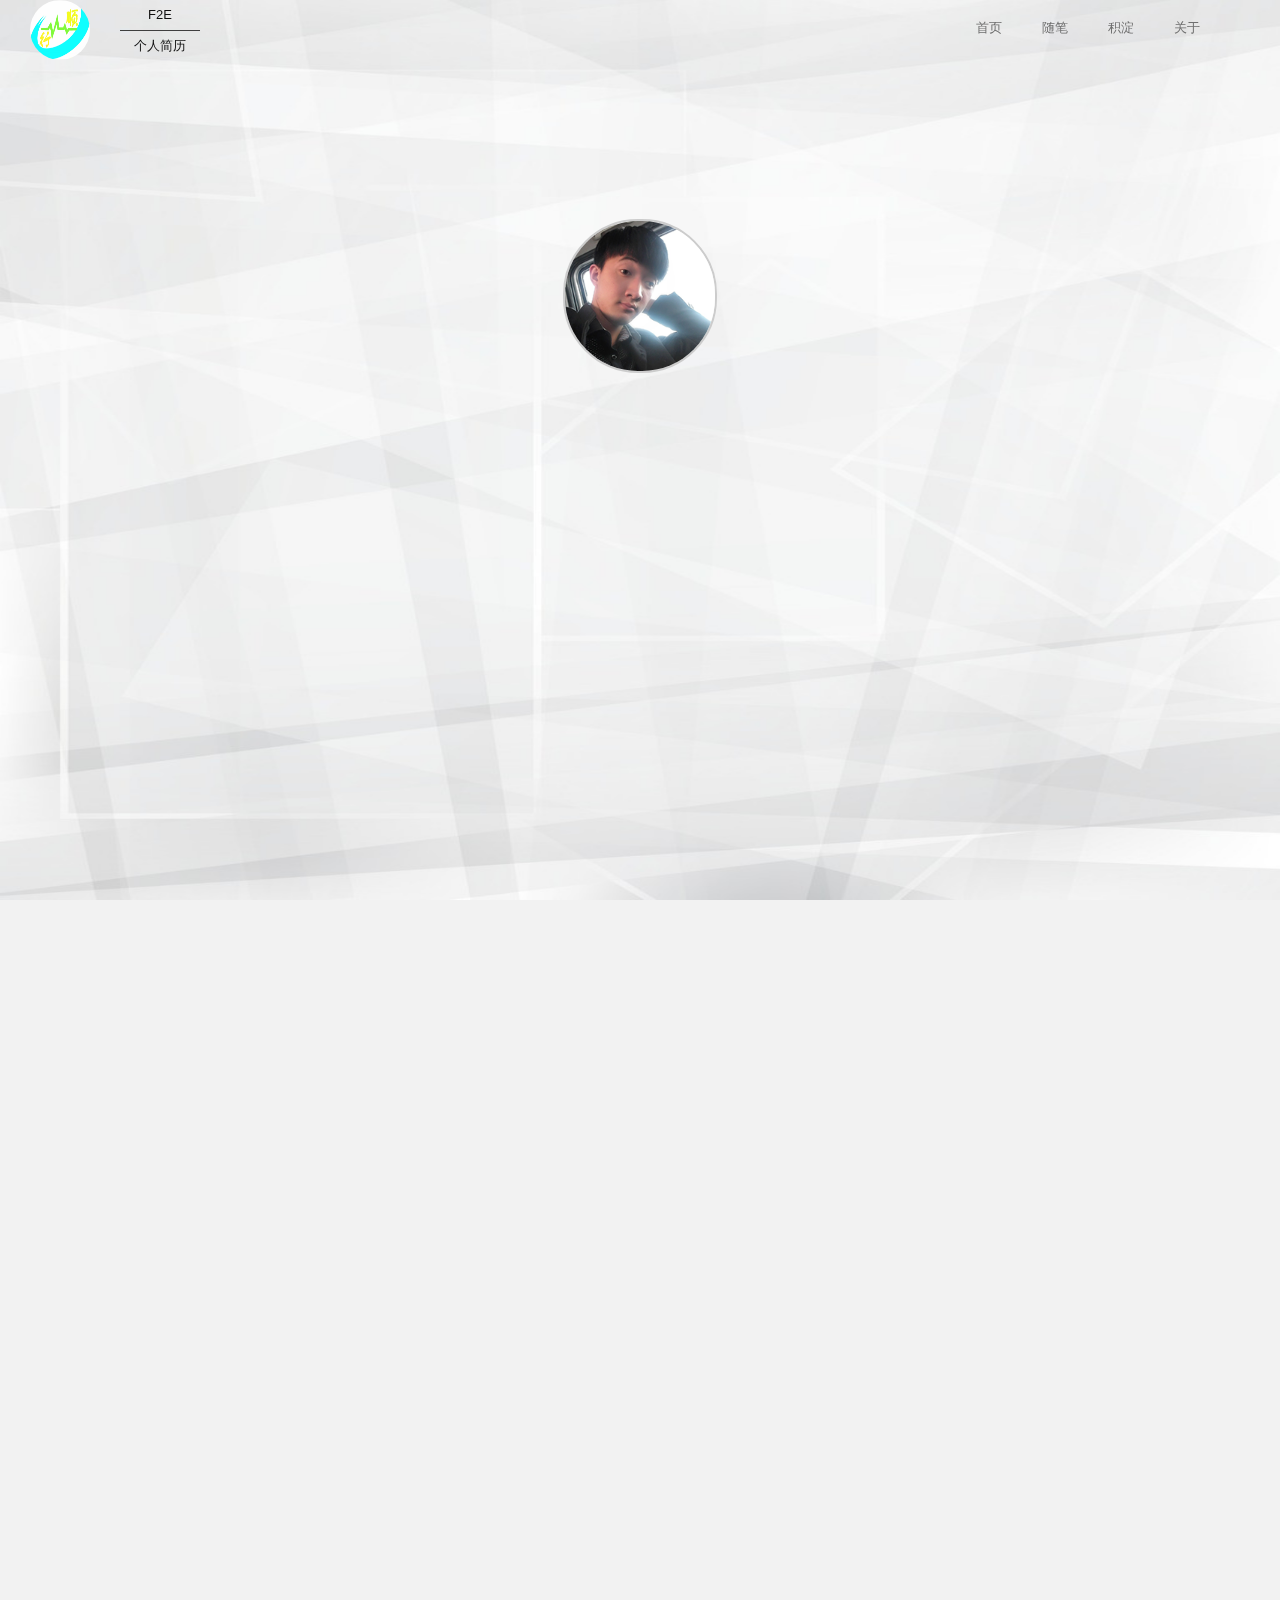
==== index.html @ 1fc69b9f "web" ====
<!doctype html>
<html>
<head>
    <meta charset="utf-8" />
    <meta http-equiv="X-UA-Compatible" content="IE=edge" />
    <meta name="keywords" content="web前端，F2E，web前端个人简历，前端开发" />
    <meta name="description" content="赵柯宇的web前端工程师个人简历">
    <link rel="stylesheet" href="css/reset.css" />
    <link rel="stylesheet" href="css/jquery.fullPage.css" />
    <link rel="stylesheet" href="css/component.css" />
    <link rel="stylesheet" href="css/index.css" />
    <title>web前端工程师简历</title>
</head>
<body>
<!-- header navigation -->
<header>
    <div id="logo">
        <div id="header_img"><img src="image/logo.png" alt="" /></div>
        <div id="header_p">
            <p id="header_p1">F2E</p>
            <p id="header_p2">个人简历</p>
        </div>
    </div>
    <nav>
        <ul>
            <li><a href="">首页</a></li>
            <li><a href="">随笔</a></li>
            <li><a href="">积淀</a></li>
            <li><a href="">关于</a></li>
        </ul>
    </nav>
</header>
<!-- header navigation end -->
<!-- aside navigation -->
<aside>
    <a href="#page1"><b>首页</b></a>
    <a href="#page2"><b>关于我</b></a>
    <a href="#page3"><b>专业技能</b></a>
    <a href="#page4"><b>我的经历</b></a>
    <a href="#page5"><b>我的作品</b></a>
    <a href="#page6"><b>联系我</b></a>
</aside>
<!-- aside navigation end -->
<!-- home page -->
<div id="dowebok">
    <!-- home -->
    <div class="section one">
        <div id="home">
            <div id="home_content">
                <div id="home_head">
                    <div id="home_head_content">
                        <img src="image/touxiang.png" id="home_photo1" alt="" />
                        <img src="image/touxiang.png" id="home_photo2" alt="" />
                    </div>
                </div>
                <div id="home_info">
                    <p id="home_info1">生活是一种绵延不绝的渴望,渴望不断上升,变得更伟大而高贵。</p>
                    <div id="home_info_box">
                        <p id="home_info2">我叫王顺行</p>
                        <p id="home_info3">21岁</p>
                        <p id="home_info4">一名前端开发者</p>
                        <p id="home_info5">shunxing_w@163.com</p>
                    </div>
                </div>
            </div>
        </div>
    </div>
    <!-- home end -->
    <!-- about -->
    <div class="section two">
        <div id="about">
            <div id="about_content">
                <div class="title">
                    <h1>关于我</h1>
                </div>
                <div id="about_list_content">
                    <div class="about_list" id="about_list1">
                        <div class="about_list_eg" id="about_en_edu">education</div>
                        <div class="about_list_cn" id="about_cn_edu">专业<p>软件测试</p></div>
                    </div>
                    <div class="about_list">
                        <div class="about_list_eg" id="about_en_age">age</div>
                        <div class="about_list_cn" id="about_cn_age">年龄<p>21岁</p></div>
                    </div>
                    <div class="about_list">
                        <div class="about_list_eg" id="about_en_loc">location</div>
                        <div class="about_list_cn" id="about_cn_loc">坐标<p>杭州</p></div>
                    </div>
                    <div class="about_list">
                        <div class="about_list_eg" id="about_en_sta">status</div>
                        <div class="about_list_cn" id="about_cn_sta">状态<p>实习</p></div>
                    </div>
                </div>
                <div id="about_info">梦想还是要有的万一实现了呢</div>
            </div>
        </div>
    </div>
    <!-- about end -->
    <!-- skill -->
    <div class="section three">
        <div id="skill">
            <div id="skill_content">
                <div class="title">
                    <h1>专业技能</h1>
                </div>
                <div id="skill_info"></div>
                <div id="skill_list">
                    <div class="skill_list_content" id="skill_list2">
                        <div class="skill_icon" id="skill_icon2"></div>
                        <div class="skill_name">HTML</div>
                        <div class="skill_flag"></div>
                        <div class="skill_int" id="skill_int2"></div>
                    </div>
                    <div class="skill_list_content" id="skill_list3">
                        <div class="skill_icon" id="skill_icon3"></div>
                        <div class="skill_name">CSS</div>
                        <div class="skill_flag"></div>
                        <div class="skill_int" id="skill_int3"></div>
                    </div>
                    <div class="skill_list_content" id="skill_list4">
                        <div class="skill_icon" id="skill_icon4"></div>
                        <div class="skill_name">JavaScript</div>
                        <div class="skill_flag"></div>
                        <div class="skill_int" id="skill_int4"></div>
                    </div>
                    <div class="skill_list_content" id="skill_list1">
                        <div class="skill_icon" id="skill_icon1"></div>
                        <div class="skill_name">AngularJs</div>
                        <div class="skill_flag"></div>
                        <div class="skill_int" id="skill_int1"></div>
                    </div>
                </div>
            </div>
        </div>
    </div>
    <!-- skill end -->
    <!-- experience -->
    <div class="section four">
        <div id="exp">
            <div id="exp_content">
                <div class="title">
                    <h1>我的经历</h1>
                </div>
                <div id="exp_info" class="exp_scale"></div>
                <div id="exp_list_slider">
                    <div id="exp_list_slider_content" class="exp_scale">
                        <div id="exp_list_content">
                            <div class="exp_list">
                                <div class="exp_list_left">
                                    <div id="exp_list_left1">
                                        <dl>
                                            <dt>壹零陆文化传播有限责任公司</dt>
                                            <dd class="exp_list_time">2014年3月~2014年9月</dd>
                                            <dd>网络部（实习）</dd>
                                            <dd>负责网站后台维护，微博、微信等新媒体创意撰写，营销和推广</dd>
                                            <dd>负责百度PPC后台调整</dd>
                                            <dd>获得<a href="#" class="md-trigger" data-modal="modal-1">最佳新人奖</a></dd>
                                            <dd>同期工作之余开始<a href="#" class="md-trigger" data-modal="modal-2">系统性的自学web前端各项技术</a></dd>
                                        </dl>
                                    </div>
                                </div>
                            </div>
                            <div class="exp_list">
                                <div class="exp_list_left">
                                    <div id="exp_list_left2">
                                        <dl>
                                            <dt>四川卓煌企业管理有限公司</dt>
                                            <dd class="exp_list_time">2014年9月~2015年7月</dd>
                                            <dd>管理部</dd>
                                            <dd>负责网站后台维护及几个企业公司的官网开发</dd>
                                            <dd>负责百度竞价操作及seo优化</dd>
                                            <dd>同期工作之余提升自己原生JS的编码能力</dd>
                                        </dl>
                                    </div>
                                </div>
                            </div>
                            <div class="exp_list">
                                <div class="exp_list_left">
                                    <div id="exp_list_left3">
                                        <dl>
                                            <dt>成都兰途网络科技有限公司</dt>
                                            <dd class="exp_list_time">2015年7月~现在</dd>
                                            <dd>前端技术部</dd>
                                            <dd>负责快速构建高质量移动app页面</dd>
                                            <dd>用less预编译css，gulp进行自动化构建</dd>
                                            <dd>使用原生JS+angularJS进行前端开发</dd>
                                            <dd>使用git svn进行版本控制，Phonegap/Cordova进行app打包</dd>
                                        </dl>
                                    </div>
                                </div>
                            </div>
                        </div>
                        <div id="exp_list_to">
                            <div id="exp_list_toleft"><img src="image/exp_list_toleft.png" /></div>
                            <div id="exp_list_toright"><img src="image/exp_list_toright.png" /></div>
                        </div>
                    </div>
                    <div id="exp_timeline" class="exp_scale">
                        <div>
                            <a href="#" title="2014年3月~2014年9月"></a>
                            <a href="#" title="2014年9月~2015年7月"></a>
                            <a href="#" title="2015年7月~现在"></a>
                        </div>
                    </div>
                </div>
            </div>
        </div>
    </div>
    <!-- experience end -->
    <!-- demo -->
    <div class="section five">
        <div id="demo">
            <div id="demo_content">
                <div class="title">
                    <h1>我的作品</h1>
                </div>
                <div id="demo_content_list">
                    <ul class="demo_box">
                        <li class="demo_scale">
                            <div class="demo_box_content">
                                <div class="demo_box_hover">
                                    <p class="demo_box_title">DEMO:DOM编程艺术</p>
                                    <span class="demo_box_hover_icon">
                                        <a href="demo/js原生demo/index.html" target="_blank" class="demo_box_link">
                                            <img src="image/demo-link.png" alt="" />
                                        </a>
                                    </span>
                                </div>
                                <img src="image/demo_box2.jpg" alt="" class="demo_box_bg"/>
                            </div>
                        </li>
                        <li class="demo_scale">
                            <div class="demo_box_content">
                                <div class="demo_box_hover">
                                    <p class="demo_box_title">乾程企业</p>
									<span class="demo_box_hover_icon">
										<a href="http://www.sctyqc.cn/index.html" target="_blank" class="demo_box_link">
                                            <img src="image/demo-link.png" alt="" />
                                        </a>
									</span>
                                </div>
                                <img src="image/demo_box2.jpg" alt="" class="demo_box_bg"/>
                            </div>
                        </li>
                        <li class="demo_scale">
                            <div class="demo_box_content">
                                <div class="demo_box_hover">
                                    <p class="demo_box_title">卓煌企业</p>
                                    <span class="demo_box_hover_icon">
                                    	<a href="http://www.sczhuohuang.com" target="_blank" class="demo_box_link">
                                            <img src="image/demo-link.png" alt="" />
                                        </a>
                                    </span>
                                </div>
                                <img src="image/demo_box2.jpg" alt="" class="demo_box_bg"/>
                            </div>
                        </li>
                        <li class="demo_scale">
                            <div class="demo_box_content">
                                <div class="demo_box_hover">
                                    <p class="demo_box_title">兰途科技</p>
                                    <span class="demo_box_hover_icon">
                                    	<a href="http://www.lantunet.com" target="_blank" class="demo_box_link">
                                            <img src="image/demo-link.png" alt="" />
                                        </a>
                                    </span>
                                </div>
                                <img src="image/demo_box2.jpg" alt="" class="demo_box_bg"/>
                            </div>
                        </li>
                    </ul>
                </div>
                <div id="demo_info" class="demo_scale">
                    <p>这是我的部分demo。</p>
                    <p><a href="#" class="md-trigger" data-modal="modal-3">更多</a></p>
                </div>
            </div>
        </div>
    </div>
    <!-- demo end -->
    <!-- contact -->
    <div class="section six">
        <div id="contact">
            <div id="contact_content">
                <div class="title">
                    <h1>联系我</h1>
                </div>
                <div id="contact_head">
                    <div id="contact_head1">灵感 代码 梦想 未来</div>
                    <div id="contact_head2">
                        <span>inspiration</span>
                        <span>code</span>
                        <span>dream</span>
                        <span>future</span>
                    </div>
                </div>
                <div id="contact_info" class="contact_scale">
                    <ul></ul>
                </div>
                <div id="contact_way">
                    <div id="contact_message1" class="contact_message contact_scale">follow me</div>
                    <div id="contact_form">
                        梦想成为前端工程师？<br/>
                        前端自学迷茫？<br/>
                        前端面试会问什么？<br/>
                        想学习该简历怎么制作？<br/><br/>
                        QQ小群：<a target="_blank" href="http://shang.qq.com/wpa/qunwpa?idkey=959d5b7e9bab932c87cdd68372cfefd772293deaeceaba3e015ba35463200fe5">Fe.d小分队</a><br/><br/>
                        互相学习交流，共同进步O(∩_∩)O~
                    </div>
                    <div id="contact_message2" class="contact_message">谢谢</div>
                </div>
            </div>
            <footer class="contact_scale">
                <div class="contact_scale footer">
                    <a href="http://blog.csdn.net/zhcscs" target="_blank">CSDN</a>|
                    <a href="http://weibo.com/zky2013" target="_blank">微博</a>|
                    <a href="https://www.zhihu.com/people/fezky" target="_blank">知乎</a>|
                    <a href="https://segmentfault.com/u/keyu2016" target="_blank">豆瓣</a>|
                    <a href="https://github.com/zhaoky" target="_blank">Github</a>
                </div>
                <div class="contact_scale footer">All Rights Reserved&nbsp;</div>
                <div class="contact_scale footer"><a href="http://www.miitbeian.gov.cn/" target="_blank">蜀ICP备15021330号</a>&nbsp;Copyright &copy; 2015 - 2016</div>
            </footer>
        </div>
    </div>
    <!-- contact end -->
</div>
<!-- home page end -->
<!-- pop layer -->
<div class="md-modal md-effect-11" id="modal-1">
    <div class="md-content">
        <h3>小黄人O(∩_∩)O~</h3>
        <div>
            <img src="image/Minions.jpg" alt="" />
            <button class="md-close">明白了</button>
        </div>
    </div>
</div>
<div class="md-modal md-effect-13" id="modal-2">
    <div class="md-content">
        <h3>学习路线</h3>
        <div class="modal-learn">
            <p>学习用到的书籍</p>
            <ul>
                <li>《html5+css3基础教程（第七版）》</li>
                <li>《css揭秘》</li>
                <li>《JavaScript DOM编程艺术（第二版）》</li>
                <li>《锋利的jQuery（第二版）》</li>
                <li>《JavaScript高级程序设计（第三版）》</li>
                <li>《JavaScript权威指南》</li>
            </ul>
            <button class="md-close">明白了</button>
        </div>
    </div>
</div>
<div class="md-modal md-effect-11" id="modal-3">
    <div class="md-content">
        <h3>web前端：网站制作</h3>
        <div class="modal-example">
            <p>在线作品</p>
            <ul>
                <li><span><a href="https://app.cufe.edu.cn/" target="_blank">中央财经大学</a></span></li>
                <li><span><a href="https://app.bjtu.edu.cn/getapp/" target="_blank">北京交通大学</a></span></li>
                <li><span><a href="https://bhna.buaa.edu.cn/bhna/" target="_blank">北京航空航天大学</a></span></li>
                <li><span><a href="https://app.nacta.edu.cn/" target="_blank">中国戏曲学院</a></span></li>
                <li><span><a href="https://download.haust.edu.cn/haust/getApp/" target="_blank">河南科技大学</a></span></li>
                <li><span><a href="http://app.bisu.edu.cn/" target="_blank">北京第二外国语大学</a></span></li>
                <li><span><a href="http://app.swpu.edu.cn/" target="_blank">西南石油大学</a></span></li>
            </ul>
            <button class="md-close">关闭</button>
        </div>
    </div>
</div>
<div class="md-overlay"></div>
<!-- pop layer -->
</body>
<script src="js/jquery-1.11.2.min.js"></script>
<script src="js/jquery.easing.min.js"></script>
<script src="js/jquery.fullPage.min.js"></script>
<script src="js/classie.js"></script>
<script src="js/cssParser.js"></script>
<script src="js/modalEffects.js"></script>
<script src="js/index.js"></script>
</html>
---- css/component.css ----
/* General styles for the modal */

/*
Styles for the html/body for special modal where we want 3d effects
Note that we need a container wrapping all content on the page for the
perspective effects (not including the modals and the overlay).
*/
.md-perspective,
.md-perspective body {
    height: 100%;
    overflow: hidden;
}

.md-perspective body  {
    background: #222;
    -webkit-perspective: 600px;
    -moz-perspective: 600px;
    perspective: 600px;
}

.container {
    background: #e74c3c;
    min-height: 100%;
}

.md-modal {
    position: fixed;
    top: 50%;
    left: 50%;
    width: 50%;
    max-width: 630px;
    min-width: 320px;
    height: auto;
    z-index: 2000;
    visibility: hidden;
    -webkit-backface-visibility: hidden;
    -moz-backface-visibility: hidden;
    backface-visibility: hidden;
    -webkit-transform: translateX(-50%) translateY(-50%);
    -moz-transform: translateX(-50%) translateY(-50%);
    -ms-transform: translateX(-50%) translateY(-50%);
    transform: translateX(-50%) translateY(-50%);
}

.md-show {
    visibility: visible;
}

.md-overlay {
    position: fixed;
    width: 100%;
    height: 100%;
    visibility: hidden;
    top: 0;
    left: 0;
    z-index: 1000;
    opacity: 0;
    background: rgba(161,175,201,0.8);
    -webkit-transition: all 0.3s;
    -moz-transition: all 0.3s;
    transition: all 0.3s;
}

.md-show ~ .md-overlay {
    opacity: 1;
    visibility: visible;
}

/* Content styles */
.md-content {
    color: #fff;
    background: #d6ecf0;
    position: relative;
    border-radius: 3px;
    margin: 0 auto;
}

.md-content h3 {
    margin: 0;
    padding: 0.4em;
    text-align: center;
    font-size: 2.4em;
    font-weight: 300;
    opacity: 0.8;
    background: rgba(0,0,0,0.1);
    border-radius: 3px 3px 0 0;
}

.md-content > div {
    padding: 15px 40px 30px;
    margin: 0;
    font-weight: 300;
    font-size: 1.15em;
}

.md-content > div p {
    margin: 0;
    padding: 10px 0;
}

.md-content > div ul {
    margin: 0;
    padding: 0 0 30px 20px;
}

.md-content > div ul li {
    padding: 5px 0;
}

.md-content button {
    display: block;
    margin: 0 auto;
    font-size: 0.8em;
}

/* Individual modal styles with animations/transitions */

/* Effect 1: Fade in and scale up */
.md-effect-1 .md-content {
    -webkit-transform: scale(0.7);
    -moz-transform: scale(0.7);
    -ms-transform: scale(0.7);
    transform: scale(0.7);
    opacity: 0;
    -webkit-transition: all 0.3s;
    -moz-transition: all 0.3s;
    transition: all 0.3s;
}

.md-show.md-effect-1 .md-content {
    -webkit-transform: scale(1);
    -moz-transform: scale(1);
    -ms-transform: scale(1);
    transform: scale(1);
    opacity: 1;
}

/* Effect 2: Slide from the right */
.md-effect-2 .md-content {
    -webkit-transform: translateX(20%);
    -moz-transform: translateX(20%);
    -ms-transform: translateX(20%);
    transform: translateX(20%);
    opacity: 0;
    -webkit-transition: all 0.3s cubic-bezier(0.25, 0.5, 0.5, 0.9);
    -moz-transition: all 0.3s cubic-bezier(0.25, 0.5, 0.5, 0.9);
    transition: all 0.3s cubic-bezier(0.25, 0.5, 0.5, 0.9);
}

.md-show.md-effect-2 .md-content {
    -webkit-transform: translateX(0);
    -moz-transform: translateX(0);
    -ms-transform: translateX(0);
    transform: translateX(0);
    opacity: 1;
}

/* Effect 3: Slide from the bottom */
.md-effect-3 .md-content {
    -webkit-transform: translateY(20%);
    -moz-transform: translateY(20%);
    -ms-transform: translateY(20%);
    transform: translateY(20%);
    opacity: 0;
    -webkit-transition: all 0.3s;
    -moz-transition: all 0.3s;
    transition: all 0.3s;
}

.md-show.md-effect-3 .md-content {
    -webkit-transform: translateY(0);
    -moz-transform: translateY(0);
    -ms-transform: translateY(0);
    transform: translateY(0);
    opacity: 1;
}

/* Effect 4: Newspaper */
.md-effect-4 .md-content {
    -webkit-transform: scale(0) rotate(720deg);
    -moz-transform: scale(0) rotate(720deg);
    -ms-transform: scale(0) rotate(720deg);
    transform: scale(0) rotate(720deg);
    opacity: 0;
}

.md-show.md-effect-4 ~ .md-overlay,
.md-effect-4 .md-content {
    -webkit-transition: all 0.5s;
    -moz-transition: all 0.5s;
    transition: all 0.5s;
}

.md-show.md-effect-4 .md-content {
    -webkit-transform: scale(1) rotate(0deg);
    -moz-transform: scale(1) rotate(0deg);
    -ms-transform: scale(1) rotate(0deg);
    transform: scale(1) rotate(0deg);
    opacity: 1;
}

/* Effect 5: fall */
.md-effect-5.md-modal {
    -webkit-perspective: 1300px;
    -moz-perspective: 1300px;
    perspective: 1300px;
}

.md-effect-5 .md-content {
    -webkit-transform-style: preserve-3d;
    -moz-transform-style: preserve-3d;
    transform-style: preserve-3d;
    -webkit-transform: translateZ(600px) rotateX(20deg);
    -moz-transform: translateZ(600px) rotateX(20deg);
    -ms-transform: translateZ(600px) rotateX(20deg);
    transform: translateZ(600px) rotateX(20deg);
    opacity: 0;
}

.md-show.md-effect-5 .md-content {
    -webkit-transition: all 0.3s ease-in;
    -moz-transition: all 0.3s ease-in;
    transition: all 0.3s ease-in;
    -webkit-transform: translateZ(0px) rotateX(0deg);
    -moz-transform: translateZ(0px) rotateX(0deg);
    -ms-transform: translateZ(0px) rotateX(0deg);
    transform: translateZ(0px) rotateX(0deg);
    opacity: 1;
}

/* Effect 6: side fall */
.md-effect-6.md-modal {
    -webkit-perspective: 1300px;
    -moz-perspective: 1300px;
    perspective: 1300px;
}

.md-effect-6 .md-content {
    -webkit-transform-style: preserve-3d;
    -moz-transform-style: preserve-3d;
    transform-style: preserve-3d;
    -webkit-transform: translate(30%) translateZ(600px) rotate(10deg);
    -moz-transform: translate(30%) translateZ(600px) rotate(10deg);
    -ms-transform: translate(30%) translateZ(600px) rotate(10deg);
    transform: translate(30%) translateZ(600px) rotate(10deg);
    opacity: 0;
}

.md-show.md-effect-6 .md-content {
    -webkit-transition: all 0.3s ease-in;
    -moz-transition: all 0.3s ease-in;
    transition: all 0.3s ease-in;
    -webkit-transform: translate(0%) translateZ(0) rotate(0deg);
    -moz-transform: translate(0%) translateZ(0) rotate(0deg);
    -ms-transform: translate(0%) translateZ(0) rotate(0deg);
    transform: translate(0%) translateZ(0) rotate(0deg);
    opacity: 1;
}

/* Effect 7:  slide and stick to top */
.md-effect-7{
    top: 0;
    -webkit-transform: translateX(-50%);
    -moz-transform: translateX(-50%);
    -ms-transform: translateX(-50%);
    transform: translateX(-50%);
}

.md-effect-7 .md-content {
    -webkit-transform: translateY(-200%);
    -moz-transform: translateY(-200%);
    -ms-transform: translateY(-200%);
    transform: translateY(-200%);
    -webkit-transition: all .3s;
    -moz-transition: all .3s;
    transition: all .3s;
    opacity: 0;
}

.md-show.md-effect-7 .md-content {
    -webkit-transform: translateY(0%);
    -moz-transform: translateY(0%);
    -ms-transform: translateY(0%);
    transform: translateY(0%);
    border-radius: 0 0 3px 3px;
    opacity: 1;
}

/* Effect 8: 3D flip horizontal */
.md-effect-8.md-modal {
    -webkit-perspective: 1300px;
    -moz-perspective: 1300px;
    perspective: 1300px;
}

.md-effect-8 .md-content {
    -webkit-transform-style: preserve-3d;
    -moz-transform-style: preserve-3d;
    transform-style: preserve-3d;
    -webkit-transform: rotateY(-70deg);
    -moz-transform: rotateY(-70deg);
    -ms-transform: rotateY(-70deg);
    transform: rotateY(-70deg);
    -webkit-transition: all 0.3s;
    -moz-transition: all 0.3s;
    transition: all 0.3s;
    opacity: 0;
}

.md-show.md-effect-8 .md-content {
    -webkit-transform: rotateY(0deg);
    -moz-transform: rotateY(0deg);
    -ms-transform: rotateY(0deg);
    transform: rotateY(0deg);
    opacity: 1;
}

/* Effect 9: 3D flip vertical */
.md-effect-9.md-modal {
    -webkit-perspective: 1300px;
    -moz-perspective: 1300px;
    perspective: 1300px;
}

.md-effect-9 .md-content {
    -webkit-transform-style: preserve-3d;
    -moz-transform-style: preserve-3d;
    transform-style: preserve-3d;
    -webkit-transform: rotateX(-70deg);
    -moz-transform: rotateX(-70deg);
    -ms-transform: rotateX(-70deg);
    transform: rotateX(-70deg);
    -webkit-transition: all 0.3s;
    -moz-transition: all 0.3s;
    transition: all 0.3s;
    opacity: 0;
}

.md-show.md-effect-9 .md-content {
    -webkit-transform: rotateX(0deg);
    -moz-transform: rotateX(0deg);
    -ms-transform: rotateX(0deg);
    transform: rotateX(0deg);
    opacity: 1;
}

/* Effect 10: 3D sign */
.md-effect-10.md-modal {
    -webkit-perspective: 1300px;
    -moz-perspective: 1300px;
    perspective: 1300px;
}

.md-effect-10 .md-content {
    -webkit-transform-style: preserve-3d;
    -moz-transform-style: preserve-3d;
    transform-style: preserve-3d;
    -webkit-transform: rotateX(-60deg);
    -moz-transform: rotateX(-60deg);
    -ms-transform: rotateX(-60deg);
    transform: rotateX(-60deg);
    -webkit-transform-origin: 50% 0;
    -moz-transform-origin: 50% 0;
    transform-origin: 50% 0;
    opacity: 0;
    -webkit-transition: all 0.3s;
    -moz-transition: all 0.3s;
    transition: all 0.3s;
}

.md-show.md-effect-10 .md-content {
    -webkit-transform: rotateX(0deg);
    -moz-transform: rotateX(0deg);
    -ms-transform: rotateX(0deg);
    transform: rotateX(0deg);
    opacity: 1;
}

/* Effect 11: Super scaled */
.md-effect-11 .md-content {
    -webkit-transform: scale(2);
    -moz-transform: scale(2);
    -ms-transform: scale(2);
    transform: scale(2);
    opacity: 0;
    -webkit-transition: all 0.3s;
    -moz-transition: all 0.3s;
    transition: all 0.3s;
}

.md-show.md-effect-11 .md-content {
    -webkit-transform: scale(1);
    -moz-transform: scale(1);
    -ms-transform: scale(1);
    transform: scale(1);
    opacity: 1;
}

/* Effect 12:  Just me */
.md-effect-12 .md-content {
    -webkit-transform: scale(0.8);
    -moz-transform: scale(0.8);
    -ms-transform: scale(0.8);
    transform: scale(0.8);
    opacity: 0;
    -webkit-transition: all 0.3s;
    -moz-transition: all 0.3s;
    transition: all 0.3s;
}

.md-show.md-effect-12 ~ .md-overlay {
    background: #e74c3c;
}

.md-effect-12 .md-content h3,
.md-effect-12 .md-content {
    background: transparent;
}

.md-show.md-effect-12 .md-content {
    -webkit-transform: scale(1);
    -moz-transform: scale(1);
    -ms-transform: scale(1);
    transform: scale(1);
    opacity: 1;
}

/* Effect 13: 3D slit */
.md-effect-13.md-modal {
    -webkit-perspective: 1300px;
    -moz-perspective: 1300px;
    perspective: 1300px;
}

.md-effect-13 .md-content {
    -webkit-transform-style: preserve-3d;
    -moz-transform-style: preserve-3d;
    transform-style: preserve-3d;
    -webkit-transform: translateZ(-3000px) rotateY(90deg);
    -moz-transform: translateZ(-3000px) rotateY(90deg);
    -ms-transform: translateZ(-3000px) rotateY(90deg);
    transform: translateZ(-3000px) rotateY(90deg);
    opacity: 0;
}

.md-show.md-effect-13 .md-content {
    -webkit-animation: slit .7s forwards ease-out;
    -moz-animation: slit .7s forwards ease-out;
    animation: slit .7s forwards ease-out;
}

@-webkit-keyframes slit {
    50% { -webkit-transform: translateZ(-250px) rotateY(89deg); opacity: .5; -webkit-animation-timing-function: ease-out;}
    100% { -webkit-transform: translateZ(0) rotateY(0deg); opacity: 1; }
}

@-moz-keyframes slit {
    50% { -moz-transform: translateZ(-250px) rotateY(89deg); opacity: .5; -moz-animation-timing-function: ease-out;}
    100% { -moz-transform: translateZ(0) rotateY(0deg); opacity: 1; }
}

@keyframes slit {
    50% { transform: translateZ(-250px) rotateY(89deg); opacity: 1; animation-timing-function: ease-in;}
    100% { transform: translateZ(0) rotateY(0deg); opacity: 1; }
}

/* Effect 14:  3D Rotate from bottom */
.md-effect-14.md-modal {
    -webkit-perspective: 1300px;
    -moz-perspective: 1300px;
    perspective: 1300px;
}

.md-effect-14 .md-content {
    -webkit-transform-style: preserve-3d;
    -moz-transform-style: preserve-3d;
    transform-style: preserve-3d;
    -webkit-transform: translateY(100%) rotateX(90deg);
    -moz-transform: translateY(100%) rotateX(90deg);
    -ms-transform: translateY(100%) rotateX(90deg);
    transform: translateY(100%) rotateX(90deg);
    -webkit-transform-origin: 0 100%;
    -moz-transform-origin: 0 100%;
    transform-origin: 0 100%;
    opacity: 0;
    -webkit-transition: all 0.3s ease-out;
    -moz-transition: all 0.3s ease-out;
    transition: all 0.3s ease-out;
}

.md-show.md-effect-14 .md-content {
    -webkit-transform: translateY(0%) rotateX(0deg);
    -moz-transform: translateY(0%) rotateX(0deg);
    -ms-transform: translateY(0%) rotateX(0deg);
    transform: translateY(0%) rotateX(0deg);
    opacity: 1;
}

/* Effect 15:  3D Rotate in from left */
.md-effect-15.md-modal {
    -webkit-perspective: 1300px;
    -moz-perspective: 1300px;
    perspective: 1300px;
}

.md-effect-15 .md-content {
    -webkit-transform-style: preserve-3d;
    -moz-transform-style: preserve-3d;
    transform-style: preserve-3d;
    -webkit-transform: translateZ(100px) translateX(-30%) rotateY(90deg);
    -moz-transform: translateZ(100px) translateX(-30%) rotateY(90deg);
    -ms-transform: translateZ(100px) translateX(-30%) rotateY(90deg);
    transform: translateZ(100px) translateX(-30%) rotateY(90deg);
    -webkit-transform-origin: 0 100%;
    -moz-transform-origin: 0 100%;
    transform-origin: 0 100%;
    opacity: 0;
    -webkit-transition: all 0.3s;
    -moz-transition: all 0.3s;
    transition: all 0.3s;
}

.md-show.md-effect-15 .md-content {
    -webkit-transform: translateZ(0px) translateX(0%) rotateY(0deg);
    -moz-transform: translateZ(0px) translateX(0%) rotateY(0deg);
    -ms-transform: translateZ(0px) translateX(0%) rotateY(0deg);
    transform: translateZ(0px) translateX(0%) rotateY(0deg);
    opacity: 1;
}

/* Effect 16:  Blur */
.md-show.md-effect-16 ~ .md-overlay {
    background: rgba(161,175,201,0.5);
}

.md-show.md-effect-16 ~ .container {
    -webkit-filter: blur(3px);
    -moz-filter: blur(3px);
    filter: blur(3px);
}

.md-effect-16 .md-content {
    -webkit-transform: translateY(-5%);
    -moz-transform: translateY(-5%);
    -ms-transform: translateY(-5%);
    transform: translateY(-5%);
    opacity: 0;
}

.md-show.md-effect-16 ~ .container,
.md-effect-16 .md-content {
    -webkit-transition: all 0.3s;
    -moz-transition: all 0.3s;
    transition: all 0.3s;
}

.md-show.md-effect-16 .md-content {
    -webkit-transform: translateY(0);
    -moz-transform: translateY(0);
    -ms-transform: translateY(0);
    transform: translateY(0);
    opacity: 1;
}

/* Effect 17:  Slide in from bottom with perspective on container */
.md-show.md-effect-17 ~ .container {
    height: 100%;
    overflow: hidden;
    -webkit-transition: -webkit-transform 0.3s;
    -moz-transition: -moz-transform 0.3s;
    transition: transform 0.3s;
}

.md-show.md-effect-17 ~ .container,
.md-show.md-effect-17 ~ .md-overlay  {
    -webkit-transform: rotateX(-2deg);
    -moz-transform: rotateX(-2deg);
    -ms-transform: rotateX(-2deg);
    transform: rotateX(-2deg);
    -webkit-transform-origin: 50% 0%;
    -moz-transform-origin: 50% 0%;
    transform-origin: 50% 0%;
    -webkit-transform-style: preserve-3d;
    -moz-transform-style: preserve-3d;
    transform-style: preserve-3d;
}

.md-effect-17 .md-content {
    opacity: 0;
    -webkit-transform: translateY(200%);
    -moz-transform: translateY(200%);
    -ms-transform: translateY(200%);
    transform: translateY(200%);
}

.md-show.md-effect-17 .md-content {
    -webkit-transform: translateY(0);
    -moz-transform: translateY(0);
    -ms-transform: translateY(0);
    transform: translateY(0);
    opacity: 1;
    -webkit-transition: all 0.3s 0.2s;
    -moz-transition: all 0.3s 0.2s;
    transition: all 0.3s 0.2s;
}

/* Effect 18:  Slide from right with perspective on container */
.md-show.md-effect-18 ~ .container {
    height: 100%;
    overflow: hidden;
}

.md-show.md-effect-18 ~ .md-overlay {
    background: rgba(143,27,15,0.8);
    -webkit-transition: all 0.5s;
    -moz-transition: all 0.5s;
    transition: all 0.5s;
}

.md-show.md-effect-18 ~ .container,
.md-show.md-effect-18 ~ .md-overlay {
    -webkit-transform-style: preserve-3d;
    -webkit-transform-origin: 0% 50%;
    -webkit-animation: rotateRightSideFirst 0.5s forwards ease-in;
    -moz-transform-style: preserve-3d;
    -moz-transform-origin: 0% 50%;
    -moz-animation: rotateRightSideFirst 0.5s forwards ease-in;
    transform-style: preserve-3d;
    transform-origin: 0% 50%;
    animation: rotateRightSideFirst 0.5s forwards ease-in;
}

@-webkit-keyframes rotateRightSideFirst {
    50% { -webkit-transform: translateZ(-50px) rotateY(5deg); -webkit-animation-timing-function: ease-out; }
    100% { -webkit-transform: translateZ(-200px); }
}

@-moz-keyframes rotateRightSideFirst {
    50% { -moz-transform: translateZ(-50px) rotateY(5deg); -moz-animation-timing-function: ease-out; }
    100% { -moz-transform: translateZ(-200px); }
}

@keyframes rotateRightSideFirst {
    50% { transform: translateZ(-50px) rotateY(5deg); animation-timing-function: ease-out; }
    100% { transform: translateZ(-200px); }
}

.md-effect-18 .md-content {
    -webkit-transform: translateX(200%);
    -moz-transform: translateX(200%);
    -ms-transform: translateX(200%);
    transform: translateX(200%);
    opacity: 0;
}

.md-show.md-effect-18 .md-content {
    -webkit-transform: translateX(0);
    -moz-transform: translateX(0);
    -ms-transform: translateX(0);
    transform: translateX(0);
    opacity: 1;
    -webkit-transition: all 0.5s 0.1s;
    -moz-transition: all 0.5s 0.1s;
    transition: all 0.5s 0.1s;
}

/* Effect 19:  Slip in from the top with perspective on container */
.md-show.md-effect-19 ~ .container {
    height: 100%;
    overflow: hidden;
}

.md-show.md-effect-19 ~ .md-overlay {
    -webkit-transition: all 0.5s;
    -moz-transition: all 0.5s;
    transition: all 0.5s;
}

.md-show.md-effect-19 ~ .container,
.md-show.md-effect-19 ~ .md-overlay {
    -webkit-transform-style: preserve-3d;
    -webkit-transform-origin: 50% 100%;
    -webkit-animation: OpenTop 0.5s forwards ease-in;
    -moz-transform-style: preserve-3d;
    -moz-transform-origin: 50% 100%;
    -moz-animation: OpenTop 0.5s forwards ease-in;
    transform-style: preserve-3d;
    transform-origin: 50% 100%;
    animation: OpenTop 0.5s forwards ease-in;
}

@-webkit-keyframes OpenTop {
    50% {
        -webkit-transform: rotateX(10deg);
        -webkit-animation-timing-function: ease-out;
    }
}

@-moz-keyframes OpenTop {
    50% {
        -moz-transform: rotateX(10deg);
        -moz-animation-timing-function: ease-out;
    }
}

@keyframes OpenTop {
    50% {
        transform: rotateX(10deg);
        animation-timing-function: ease-out;
    }
}

.md-effect-19 .md-content {
    -webkit-transform: translateY(-200%);
    -moz-transform: translateY(-200%);
    -ms-transform: translateY(-200%);
    transform: translateY(-200%);
    opacity: 0;
}

.md-show.md-effect-19 .md-content {
    -webkit-transform: translateY(0);
    -moz-transform: translateY(0);
    -ms-transform: translateY(0);
    transform: translateY(0);
    opacity: 1;
    -webkit-transition: all 0.5s 0.1s;
    -moz-transition: all 0.5s 0.1s;
    transition: all 0.5s 0.1s;
}

@media screen and (max-width: 32em) {
    body { font-size: 75%; }
}
---- css/index.css ----
@charset "utf-8";

/* global */
body {
    height: 100%;
    position: relative;
    font: 18px/1.5 'Helvetica Neue',Helvetica,Arial,sans-serif;
    background: #f2f2f2;
}
a {
    text-decoration: none;
    color: #000;
}
h1 {
    width: 150px;
    margin: 0 auto;
    font-size: 32px;
    font-weight: bold;
}
h2 {
    font-family: "allerbold";
    font-weight: bold;
    color: #f00;
    text-transform: uppercase;
    font-size: 14px;
}
h3{
    margin: 20px auto;
    text-align: center;
}
.title {
    text-align: center;
    margin-top: 100px;
    width: 100%;
    height: 60px;
}
.title_en {
    width: 0;
    margin: 3px auto;
    padding: 5px 0;
    border-top: 2px solid #f00;
}
.title_en h2 {
    display: none;
}
@media screen and (max-width:1366px){
    body {
        font-size: 13px;
    }
    h1 {
        font-size: 24px;
    }
    h2 {
        font-size: 12px;
    }
    .title {
        margin-top: 60px;
    }
}
/* header */
header {
    position: fixed;
    width: 100%;
    top: 0;
    left: 0;
    z-index: 100;
    opacity: 0;
}
#header {
    position: fixed;
    width: 100%;
    top: 0;
    left: 0;
    height: 76px;
    z-index: 1;
    background: #999;
    box-shadow: 0 0 10px #ccc;
    -webkit-transition: all 5s ease;
    transition: all 5s ease;
}
#logo {
    float: left;
    margin: 5px 30px;
}
header img {
    width: 60px;
    height: 60px;
    border-radius: 30px;
    -webkit-transition: box-shadow 0.5s;
    transition: box-shadow 0.5s;
}
header img:hover {
    box-shadow: 0 0 15px #1FAEFF;
}
#header_img,
#header_p {
    float: left;
}
#header_p {
    margin-left: 15px;
    text-align: center;
    color: #000;
}
#header_p1 {
    margin: 0px 15px 5px;
    padding: 5px 15px;
    width: 50px;
    border-bottom: 1px solid #333;
}
#header_p2 {
    padding: 0 15px;
}
nav {
    margin-top: 30px;
    margin-right: 60px;
}
nav {
    float: right;
}
nav li {
    float: left;
    margin: 0 20px;
}
nav li a {
    padding: 25px 0;
    position: relative;
    color: #666;
}
nav li a:after {
    content: "";
    position: absolute;
    left: 50%;
    right: 50%;
    bottom: 0;
    height: 2px;
    background: #1FAEFF;
    opacity: 0;
    -webkit-transition: .2s ease-in;
    transition: .2s ease-in;
}
nav li a:hover {
    color: #000;
}
nav li a:hover:after {
    left: 0;
    right: 0;
    opacity: 1;
}
@media screen and (max-width:1366px){
    #header {
        height: 60px;
    }
    #logo {
        margin: 0 30px;
    }
    nav {
        margin-top: 18px;
    }
}
/* aside */
aside {
    position: fixed;
    right: 0;
    z-index: 1000;
    width: 50px;
    height: auto;
    display: none;
}
aside a {
    position: relative;
    display: block;
    margin: 10px 0;
    width: 20px;
    height: 20px;
    background: url(../image/aside_1.png) no-repeat center center;
    border-radius: 50%;
}
aside a.selected {
    background: url(../image/aside_2.png) no-repeat center center;
}
aside b {
    position: absolute;
    font-size: 9px;
    font-weight: normal;
    top: 0;
    line-height: 20px;
    display: none;
    right: 100%;
    width: 100px;
    padding-right: 5px;
    text-align: right;
}
/* common style of page */
#home,
#about,
#skill,
#exp,
#demo,
#contact {
    width: 100%;
    height: 100%;
    position: relative;
    overflow: hidden;
    background: url(../image/bg.jpg) no-repeat center top;
    background-size: 100% 100%;
}
#home_content,
#about_content,
#skill_content,
#exp_content,
#demo_content,
#contact_content {
    margin: 0 auto;
    width: 1000px;
    height: auto;
}
/* home */
#home{
    display: none;
}
@-webkit-keyframes zoom {
    0%{
        background-size: 130% 130%;
    }
    100%{
        background-size: 100% 100%;
    }
}
@keyframes zoom {
    0%{
        background-size: 130% 130%;
    }
    100%{
        background-size: 100% 100%;
    }
}
.home_zoom {
    -webkit-animation: zoom 2s ease-in-out;
    animation: zoom 2s ease-in-out;
}
#home_head {
    margin: 300px auto 30px;
    width: 200px;
    -webkit-transition: margin-top 2s ease-in-out;
    transition: margin-top 2s ease-in-out;
}
#home_head_content {
    margin: 0 auto;
    position: relative;
    width: 153.2px;
    height: 153.2px;
    cursor: pointer;
}
#home_head img {
    width: 150px;
    height: 150px;
    border: 2px #CCCCCC solid;
    border-radius: 75px;
    position: absolute;
    -webkit-transition: box-shadow 2s;
    transition: box-shadow 2s;
}
#home_head img:hover {
    box-shadow: 0px 0px 10px #FF0000;
}
img#home_photo2 {
    opacity: 0;
    z-index: 99;
}
#home_info_box {
    border-top: 2px solid #ccc;
    width: 0;
    margin: 15px auto;
}
#home_info1,
#home_info2,
#home_info3,
#home_info4,
#home_info5 {
    margin: 15px auto;
    display: none;
    width: 800px;
    text-align: center;
}
#home_info1 {
    font-size: 20px;
    font-weight: bold;
}
@media screen and (max-width:1366px){
    #home_info1 {
        font-size: 16px;
    }
}
/* about */
#about_content {
    height: 510px;
}
#about_list_content {
    margin: 50px auto;
    width: 800px;
    height: 150px;
    padding: 20px 0;
    border-radius: 30px;
    background: #a0a0b4;
}
.about_list {
    float: left;
    margin-left: 120px;
    cursor: pointer;
}
#about_list1 {
    margin-left: 60px;
}
.about_list:hover .about_list_eg {
    background: rgba(255,255,255,1);
    color: #702fa8;
    box-shadow: 0 0 0 8px rgba(255,255,255,0.3);
}
.about_list:hover .about_list_eg:before{
    -webkit-animation: l_to_r 1s forwards;
    -moz-animation: l_to_r 1s forwards;
    -o-animation: l_to_r 1s forwards;
    animation: l_to_r 1s forwards;
}
.about_list_eg {
    width: 80px;
    height: 80px;
    box-shadow: 0 0 0 4px rgba(255,255,255,1);
    border-radius: 50%;
    overflow: hidden;
    color: #fff;
    -webkit-transition: background 1s, color 1s, box-shadow 1s;
    transition: background 1s, color 1s, box-shadow 1s;
}
.about_list_eg:before {
    display: block;
    line-height: 130px;
    text-align: center;
}
#about_en_edu:before {
    content: url(../image/education.png);
}
#about_en_age:before {
    content: url(../image/age.png);
}
#about_en_loc:before {
    content: url(../image/location.png);
}
#about_en_sta:before {
    content: url(../image/status.png);
}
.about_list_cn {
    padding-top: 20px;
    line-height: 20px;
    position: relative;
    color: #fff;
}
.about_list_cn p {
    padding-top: 10px;
    text-align: right;
    font-size: 14px;
}
.about_list_cn p:before {
    display: block;
    content: "";
    position: absolute;
    background: #ccc;
    height: 2px;
    width: 90px;
    bottom: 25px;
    -webkit-transform: rotate(-30deg);
    transform: rotate(-30deg);
}
#about_info {
    clear: both;
    margin: 50% auto;
    height: 160px;
    width: 0;
    position: relative;
    overflow: hidden;
}
#about_info:before,
#about_info:after {
    position: absolute;
    width: 50px;
    height: 50px;
    content: "";
}
#about_info:before {
    top: 0;
    left: 0;
    border-top: 2px solid #5686D6;
    border-left: 2px solid #5686D6;
}
#about_info:after {
    bottom: 0;
    right: 0;
    border-right: 2px solid #5686D6;
    border-bottom: 2px solid #5686D6;
}
#about_info p {
    text-align: center;
    line-height: 40px;
    position: relative;
    bottom: -300px;
}
@-webkit-keyframes l_to_r {
    49% {
        -webkit-transform: translate(100%);
        transform: translate(100%);
    }
    50% {
        -webkit-transform: translate(-100%);
        transform: translate(-100%);
        opacity: 0;
    }
}
@-moz-keyframes l_to_r {
    49% {
        transform: translate(100%);
    }
    50% {
        transform: translate(-100%);
        opacity: 0;
    }
}
@-o-keyframes l_to_r {
    49% {
        transform: translate(100%);
    }
    50% {
        transform: translate(-100%);
        opacity: 0;
    }
}
@keyframes l_to_r {
    49% {
        transform: translate(100%);
    }
    50% {
        transform: translate(-100%);
        opacity: 0;
    }
}
@media screen and (max-width:1366px){
    #about_list_content{
        margin: 40px auto;
        width: 700px;
    }
    #about_list1 {
        margin-left: 76px;
    }
    .about_list {
        margin-left: 76px;
    }
    #about_list_content {
        padding: 15px 0;
    }
}
/* skill */
#skill_info {
    margin: 50px auto 0;
    width: 100%;
    line-height: 30px;
}
#skill_info p {
    text-align: center;
}
#skill_list {
    margin: 20px auto;
    width: 100%;
    font-size: 16px;
    height: 400px;
}
#skill_list ul {
    list-style: disc;
    list-style-position: inside;
}
.skill_list_content {
    float: left;
    margin: 0 8%;
    position: relative;
    height: 400px;
    visibility: hidden;
}
/*.skill_list_content b {*/
/*position: absolute;*/
/*top: 3%;*/
/*left: -11%;*/
/*width: 130%;*/
/*height: 40%;*/
/*background: #000;*/
/*opacity: 0;*/
/*-webkit-transition: opacity .2s ease-in-out;*/
/*transition: opacity .2s ease-in-out;*/
/*cursor: pointer;*/
/*}*/
/*.skill_list_content b:hover {*/
/*opacity: 0.4;*/
/*}*/
.skill_icon {
    cursor: pointer;
    background-size: 100%;
    width: 90px;
    height: 100px;
    text-align: center;
    margin: 30px auto;
    webkit-transform: scale(1.0);
    transform: scale(1.0);
    transition : transform .25s;
}
.skill_icon:hover{
    webkit-transform: scale(1.2);
    transform: scale(1.2);
    transition : transform .25s;
}
#skill_icon1{
    background: url(../image/ng.png) no-repeat ;
}
#skill_icon2{
    background: url(../image/html.png) no-repeat ;
}
#skill_icon3{
    background: url(../image/css.png) no-repeat ;
}
#skill_icon4{
    background: url(../image/js.png) no-repeat ;
}
.skill_name {
    text-align: center;
    width: 100%;
    position: relative;
}
.skill_flag {
    margin: 20px auto;
    width: 20px;
    height: 20px;
    background: url(../image/skill_flag.png);
    -webkit-transition-duration: 1s;
    transition-duration: 1s;
}
.skill_flag_scale {
    -webkit-transform: rotate(180deg);
    transform: rotate(180deg);
}
.skill_int {
    position: absolute;
    top: 250px;
    width: 320px;
    left: -136px;
    font-size: 14px;
    line-height: 20px;
    display: none;
    border: 1px solid #ccc;
    border-radius: 10px;
    padding: 15px;
    background: #c8c8dc;
}
.skill_int li {
    font-size: 12px;
    padding-left: 15px;
}
@-webkit-keyframes skill_scale {
    0% {
        opacity: 0.1;
        -webkit-transform:scale(0.3);
        transform:scale(0.3);
    }
    100% {
        opacity: 1;
        -webkit-transform: scale(1);
        transform: scale(1);
    }
}
@-moz-keyframes skill_scale {
    0% {
        opacity: 0.1;
        transform:scale(0.3);
    }
    100% {
        opacity: 1;
        transform: scale(1);
    }
}
@-o-keyframes skill_scale {
    0% {
        opacity: 0.1;
        transform:scale(0.3);
    }
    100% {
        opacity: 1;
        transform: scale(1);
    }
}
@keyframes skill_scale {
    0% {
        opacity: 0.1;
        transform:scale(0.3);
    }
    100% {
        opacity: 1;
        transform: scale(1);
    }
}
.skill_scale {
    -webkit-animation: skill_scale 1s;
    -moz-animation: lskill_scale 1s;
    -o-animation: skill_scale 1s;
    animation: skill_scale 1s;
    visibility: visible;
}
/* experience */
#exp_info {
    margin: 40px auto 10px;
    width: 1000px;
    line-height: 30px;
}
#exp_info p {
    text-align: center;
}
#exp_list_slider {
    width: 1000px;
    overflow: hidden;
    margin: 0 auto;
}
#exp_list_slider_content {
    position: relative;
}
#exp_list_slider_content:before {
    content: "";
    position: absolute;
    display: block;
    height: 20%;
    left: 5%;
    right: 5%;
    bottom: 0;
    box-shadow: 0 0 30px #333;
    border-radius: 100%;
}
#exp_list_to {
    display: none;
}
#exp_list_toleft,
#exp_list_toright {
    position: absolute;
    width: 60px;
    height: 60px;
    top: 42%;
    z-index: 100;
    cursor: pointer;
}
#exp_list_toleft {
    left: 2%;
}
#exp_list_toright {
    right: 2%;
}
#exp_list_content {
    width: 3000px;
    line-height: 30px;
    height: 320px;
    position: relative;
    margin: 10px auto;
    border-bottom: 1px solid rgba(255,255,255,0.8);
}
#exp_list_content a {
    border-bottom: 1px dashed #666;
}
#exp_list_content a:hover {
    color: #f00;
    border-bottom-color: #f00;
}
.exp_list {
    float: left;
    width: 1000px;
    height: 320px;
    background: url(../image/exp_list_bg1.jpg);
    box-shadow: 0px 0px 40px rgba(0, 0, 0, 0.1) inset;
}
.exp_list_left {
    width:533px;
}
.exp_list dl {
    margin-left: 140px;
    margin-top: 36px;
}
.exp_list_first{

}
.exp_list dt {
    font-size: 22px;
    margin-bottom: 30px;
}
.exp_list dd {
    position: relative;
    font-size: 14px;
}
.exp_list dd:before {
    position: absolute;
    left: -15px;
    top: 13px;
    content: "";
    width: 4px;
    height: 4px;
    background: #000;
    border-radius: 50%;
}
.exp_list_time {
    font-size: 12px !important;
    margin-top: -20px;
    color: #333;
}
.exp_list_time:before{
    position:static !important;
}
#exp_timeline {
    text-indent: -9999px;
    margin: 10px auto;
    width: 800px;
    background: url(../image/timeline.png) no-repeat center center;
}
#exp_timeline div {
    width: 390px;
    height: 50px;
    margin: 0 auto;
}
#exp_timeline a {
    display: block;
    float: left;
    text-align: center;
    margin: 10px 50px;
    width: 30px;
    height: 30px;
    cursor: pointer;
}
.exp_timeline_title{
    position:absolute;
    background:#fff;
    border:1px solid #333;
    border-radius:5px;
    line-height:20px;
    padding:0 5px;
    display:none;
}
.exp_scale {
    visibility: hidden;
}
/* modal */
.md-content img {
    display: block;
    margin: 0 auto 10px;
    max-width:550px;
}
.md-close {
    border: none;
    padding: 0.6em 1.2em;
    background: #a4e2c6;
    color: #fff;
    font-family: 'Lato', Calibri, Arial, sans-serif;
    font-size: 1em;
    letter-spacing: 1px;
    text-transform: uppercase;
    cursor: pointer;
    display: inline-block;
    margin: 3px 2px;
    border-radius: 2px;
}
.md-close:hover {
    background: #78A6B0;
}
.modal-learn {
    color: #75A2AE;
}
.modal-learn p {
    text-align: center;
}
.modal-learn li {
    list-style: circle;
}
.modal-example {
    color: #75A2AE;
}
.modal-example span{
    display: block;
    margin:0 auto;
    text-align: center;
}
.modal-example a {
    text-decoration: none;
    color: #2B7FB4;
}
.modal-example a:hover{
    color: #AE96EB;
    border-bottom: 1px solid #AE96EB;
}
@media screen and (max-width:1366px){
    .exp_list {
        width: 900px;
        height: 300px;
        background: url(../image/exp_list_bg1.jpg);
    }
    #exp_list_content {
        height: 300px;
    }
}
/* demo */
#demo_content_list {
    margin: 50px auto 20px;
    width: 1000px;
    height: 200px;
}
.demo_box li {
    z-index: 2;
    width: 200px;
    height: 150px;
    margin: 25px;
    float: left;
    position: relative;
    outline: 2px solid #efefef;
    box-shadow: 0 1px 4px rgba(0, 0, 0, 0.27), 0 0 60px rgba(0, 0, 0, 0.1) inset;
    background: #fff;
}
.demo_box li:before {
    z-index: -2;
    position: absolute;
    width: 90%;
    height: 80%;
    content: "";
    left: 14px;
    bottom: 8px;
    background: transparent;
    -webkit-transform: skew(-12deg) rotate(-4deg);
    transform: skew(-12deg) rotate(-4deg);
    box-shadow: 0 8px 20px rgba(0, 0, 0, 0.6);
}
.demo_box li:after {
    z-index: -1;
    position: absolute;
    width: 90%;
    height: 80%;
    content: "";
    right: 14px;
    bottom: 8px;
    background: transparent;
    -webkit-transform: skew(12deg) rotate(4deg);
    transform: skew(12deg) rotate(4deg);
    box-shadow: 0 8px 20px rgba(0, 0, 0, 0.6);
}
.demo_box_bg {
    width: 200px;
    height: 150px;
}
.demo_box_content {
    position: relative;
    overflow: hidden;
    cursor: pointer;
}
.demo_box_hover {
    position: absolute;
    width: 100%;
    height: 100%;
    background: rgba(0, 0, 0, 0.1);
    -webkit-transition: background 2s;
    transition: background 2s;
}
.demo_box li:hover .demo_box_hover {
    background: rgba(238, 124, 123, 0.8);
}
.demo_box_title {
    text-align: center;
    padding: 30px 0;
    font-size: 20px;
    position: absolute;
    left: 0;
    right: 0;
    top: 0;
    -webkit-transform: translateY(-1000px);
    transform: translateY(-1000px);
    -webkit-transition-duration: .5s;
    transition-duration: .5s;
}
.demo_box li:hover .demo_box_title {
    -webkit-transform: translateY(0);
    transform: translateY(0);
}
.demo_box_hover_icon {
    position: absolute;
    top: 50%;
    left: 50%;
    margin: -28px;
}
.demo_box_hover_icon img {
    width: 56px;
    height: 56px;
}
.demo_box_link {
    border-radius: 50%;
    position: relative;
    top: 1000px;
    display: block;
    -webkit-transition: top .5s;
    transition: top .5s;
}
.demo_box li:hover .demo_box_link {
    top: 0;
}
#demo_info {
    clear: both;
    padding-top: 50px;
    border-top: 1px solid #f00;
    width: 950px;
    margin: 0 auto;
}
#demo_info p {
    width: 800px;
    margin: 0 auto;
    text-align: center;
    line-height: 30px;
}
#demo_info p a {
    font-weight: bold;
}
#demo_info p a:hover {
    color: #f00;
}
.demo_scale {
    visibility: hidden;
}
/* contact */
#contact_head {
    margin: 40px auto 20px;
    width: 1000px;
    visibility: hidden;
}
#contact_head1,
#contact_head2 {
    text-align: center;
}
#contact_head1 {
    font-size: 24px;
}
#contact_head2 {
    font-size: 30px;
    text-transform: uppercase;
}
#contact_head2 span:nth-child(1) {
    color: #f00;
}
#contact_head2 span:nth-child(2) {
    color: #3cf;
}
#contact_head2 span:nth-child(3) {
    color: #6c0;
}
#contact_head2 span:nth-child(4) {
    color:#f63;
}
#contact_info {
    margin: 10px auto;
    padding: 40px 0 20px;
    width: 1000px;
    text-align: center;
    position: relative;
    height: 130px;
}
#contact_info p{
    line-height: 30px;
}
#contact_info p:nth-child(n+4){
    font-weight:bold;
}
.contact_scale {
    visibility: hidden;
    line-height: 30px;
}
#contact_way {
    margin: 20px auto;
    width: 1000px;
}
#contact_form {
    display: none;
    text-align: center;
    padding-top: 80px;
    font-size: 14px;
}
#contact_form a {
    color: #3cf;
}
#contact_form a:hover {
    text-decoration:underline;
}
#contact textarea {
    display: block;
    margin: 0 auto;
    width: 246px;
    height: 80px;
    line-height: 16px;
    border: #35a5e5 1px solid;
    border-radius: 3px;
    outline: none;
    -webkit-transition: all 0.30s ease-in-out;
    transition: all 0.30s ease-in-out;
}
#contact_form textarea:focus {
    box-shadow: 0 0 5px rgba(81, 203, 238, 1);
}
#contact_submit {
    display: block;
    width: 254px;
    line-height: 30px;
    background: rgba(81, 203, 238, 1);
    color: #fff;
    border-radius: 3px;
    -webkit-transition: background linear 0.30s;
    transition: background linear 0.30s;
    text-align: center;
    margin: 10px auto 0;
}
#contact_submit:hover {
    background: rgba(39, 154, 187, 1);
}
.contact_message {
    float: left;
    margin: 80px 450px;
    width: 100px;
    height: 100px;
    border-radius: 50%;
    background: #ccc;
    text-align: center;
    line-height: 100px;
}
#contact_message1 {
    cursor: pointer;
    transition: all 0.2s ease-in-out;
}
#contact_message1:hover {
    box-shadow: 0 0 10px #279ABB;
}
#contact_message2 {
    display: none;
}
footer {
    position: absolute;
    bottom: 0;
    padding-top: 10px;
    width: 100%;
    border: #ccc 2px solid;
}
.footer {
    line-height: 24px;
    font-size: 8px;
    text-align: center;
    color: #666;
}
footer div a {
    display: inline-block;
    margin: 0 5px;
    font-size: 8px;
    color: #666;
}
footer div a:hover {
    color: #930709;
}
@-webkit-keyframes fade_in {
    0%{
        opacity: 0.1;
    }
    100%{
        opacity: 1;
    }
}
@-moz-keyframes fade_in {
    0%{
        opacity: 0.1;
    }
    100%{
        opacity: 1;
    }
}
@-o-keyframes fade_in {
    0%{
        opacity: 0.1;
    }
    100%{
        opacity: 1;
    }
}
@keyframes fade_in {
    0%{
        opacity: 0.1;
    }
    100%{
        opacity: 1;
    }
}
.fade_in {
    -webkit-animation: fade_in 1s;
    -moz-animation: fade_in 1s;
    -o-animation: fade_in 1s;
    animation: fade_in 1s;
    visibility: visible;
}
@-webkit-keyframes b_to_t {
    0%{
        -webkit-transform: translateY(20px);
        transform: translateY(20px);
        opacity: 0.1;
    }
    100%{
        -webkit-transform: translateY(0);
        transform: translateY(0);
        opacity: 1;
    }
}
@-moz-keyframes b_to_t {
    0%{
        transform: translateY(20px);
        opacity: 0.1;
    }
    100%{
        transform: translateY(0);
        opacity: 1;
    }
}
@-o-keyframes b_to_t {
    0%{
        transform: translateY(20px);
        opacity: 0.1;
    }
    100%{
        transform: translateY(0);
        opacity: 1;
    }
}
@keyframes b_to_t {
    0%{
        transform: translateY(20px);
        opacity: 0.1;
    }
    100%{
        transform: translateY(0);
        opacity: 1;
    }
}
.b_to_t {
    -webkit-animation: b_to_t 1s;
    -moz-animation: b_to_t 1s;
    -o-animation: b_to_t 1s;
    animation: b_to_t 1s;
    visibility: visible;
}
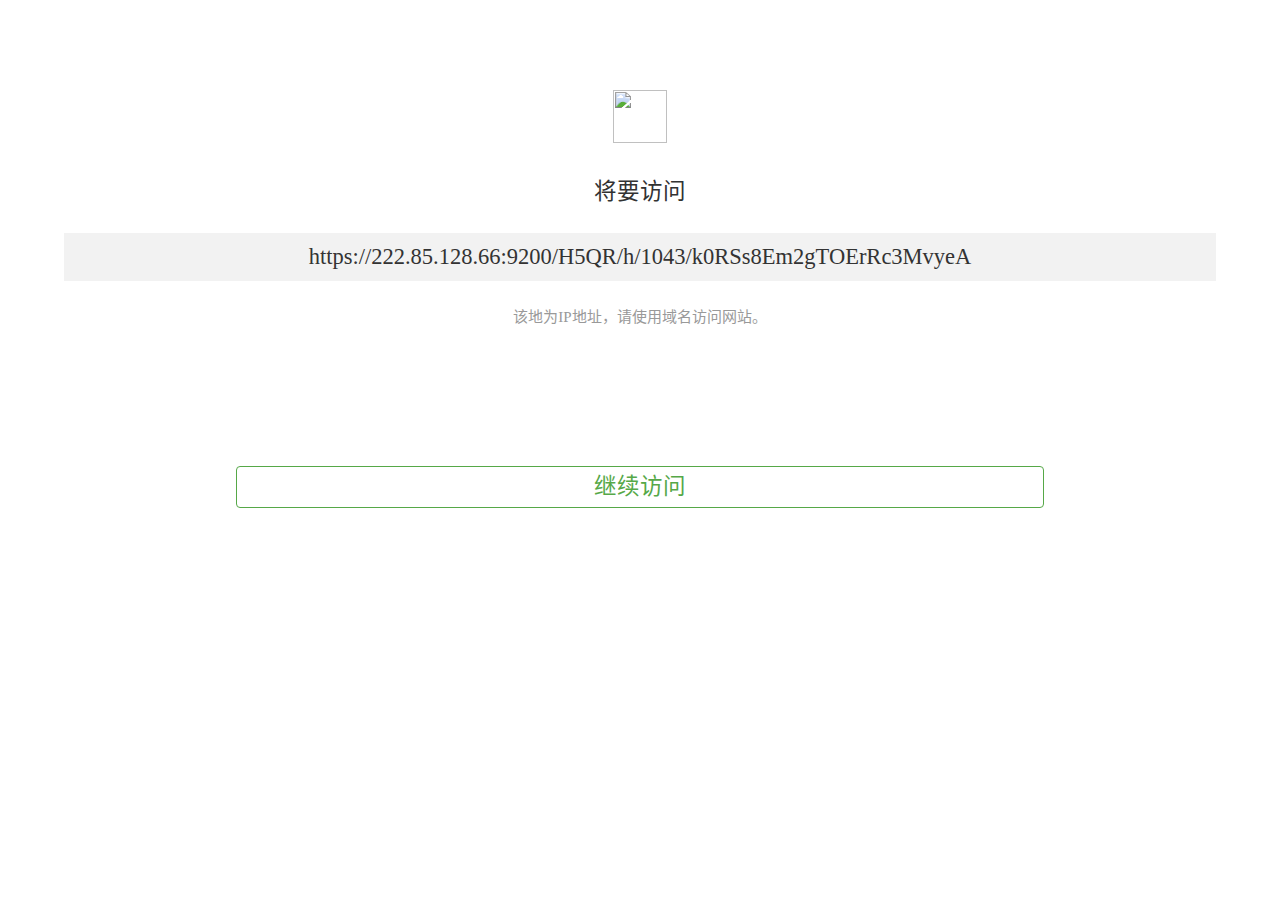
==== commit 1de81d8e: "Create index.html" ====
--- a/index.html
+++ b/index.html
@@ -1,384 +1,279 @@
-<!doctype html>
-<html>
+<html lang="zh-cn">
+
 <head>
-    <meta charset="utf-8" />
-    <meta http-equiv="X-UA-Compatible" content="IE=edge" />
-    <meta name="keywords" content="web前端，F2E，web前端个人简历，前端开发" />
-    <meta name="description" content="赵柯宇的web前端工程师个人简历">
-    <link rel="stylesheet" href="css/reset.css" />
-    <link rel="stylesheet" href="css/jquery.fullPage.css" />
-    <link rel="stylesheet" href="css/component.css" />
-    <link rel="stylesheet" href="css/index.css" />
-    <title>web前端工程师简历</title>
+    <meta charset="utf-8">
+    <meta content="text/html; charset=utf-8" http-equiv="Content-Type">
+    <meta name="viewport" content="width=device-width, initial-scale=1.0, maximum-scale=1.0, user-scalable=no">
+    <meta name="apple-mobile-web-app-capable" content="yes">
+    <meta name="apple-touch-fullscreen" content="yes">
+    <meta name="format-detection" content="telephone=no">
+    <meta name="apple-mobile-web-app-status-bar-style" content="black">
+    <meta name="robots" content="nofollow,noindex,noarchive">
+ 
+    <title>页面跳转</title>
+    <style type="text/css">
+        html,
+        body {
+            height: 100%;
+        }
+
+        * {
+            padding: 0;
+            margin: 0;
+            font-family: 'Microsoft Yahei';
+        }
+
+        body {
+            font-size: 15px;
+        }
+
+        @media screen and (max-width: 640px) {
+            body {
+                font-size: 14px;
+            }
+        }
+
+        @media screen and (max-width: 480px) {
+            body {
+                font-size: 14px;
+            }
+        }
+
+        @media screen and (max-width: 360px) {
+            body {
+                font-size: 12px;
+            }
+        }
+
+        a {
+            text-decoration: none;
+        }
+
+        .wrap {
+            width: 90%;
+            margin: 0 auto;
+        }
+
+        .open_page_text {
+            text-align: center;
+           padding-top: 30px;
+            font-size: 1.5em;
+            color: #323232;
+        }
+
+        .open_page_url {
+            margin: 1.25em 0 0.5em;
+            font-size: 1.5em;
+            line-height: 1.25em;
+            color: #333;
+            word-wrap: break-word;
+            text-align: center;
+            background: #f2f2f2;
+            padding: 10px;
+            max-height: 200px;
+        }
+
+        .open_page_url p {
+            overflow: hidden;
+            text-overflow: ellipsis;
+            display: -webkit-box;
+            -webkit-line-clamp: 3;
+            -webkit-box-orient: vertical;
+        }
+
+        .open_page_tips {
+            font-size: 1.5em;
+            color: #323232;
+            text-align: center;
+            line-height: 2.55em;
+        }
+
+        .open_url_tips {
+            position: absolute;
+            left: 0;
+            bottom: 42px;
+            width: 100%;
+            display: block;
+            align-items: center;
+            text-align: center;
+
+            color: #617891;
+            box-sizing: border-box;
+        }
+
+        .open_url_tips img {
+            width: 12px;
+            height: 12px;
+            margin: 0 3px;
+            vertical-align: middle;
+        }
+
+        .footer {
+            margin-top: 140px;
+            width: 100%;
+        }
+
+        @media screen and (max-height: 640px) {
+            .footer {
+                margin-top: 24px;
+            }
+        }
+
+        .open_page_go {
+            display: block;
+            width: 70%;
+            height: 40px;
+            line-height: 40px;
+            font-size: 1.5em;
+            color: #FFF;
+            text-align: center;
+            border-radius: 4px;
+            color: #56a848;
+            border: 1px solid #56a848;
+            margin: 0 auto;
+        }
+
+        .open_page_notip {
+            margin-top: 1.5em;
+            font-size: 1.125em;
+            color: #666;
+            text-align: center;
+        }
+
+        .open_page_certy {
+            color: #4fa2e2;
+        }
+
+        .open_page_url_tips {
+            max-width: 286px;
+            text-align: center;
+            margin: 24px auto 0;
+            color: #999;
+        }
+
+        a.text-blue {
+            color: #357bb3;
+        }
+
+        a.text-blue:focus,
+        a.text-blue:hover {
+            color: #014c8c;
+        }
+
+        .footer p {
+            text-align: center;
+            font-size: 1.2em;
+            color: #bebebe;
+            margin-bottom: 1.5em;
+        }
+
+        .footer_bottom {
+            position: fixed;
+            bottom: 0;
+            left: 0;
+            width: 100%;
+            margin-bottom: 10px;
+            text-align: center;
+        }
+
+        .footer_bottom p {
+            text-align: center;
+            line-height: 2.2em;
+            font-size: 1.2em;
+            color: #333;
+        }
+
+        #content {
+            position: relative;
+            height: auto !important;
+            min-height: 90%;
+            margin: 0 auto -90px;
+            text-align: center;
+        }
+
+        .report_wrap {
+            position: absolute;
+            left: 0;
+            bottom: 16px;
+            width: 100%;
+            text-align: right;
+            color: rgb(97, 120, 145);
+        }
+
+        #report {
+            padding: 0 24px;
+            color: #999;
+        }
+
+        @media screen and (max-height: 540px) {
+
+            .open_url_tips,
+            .report_wrap {
+                position: static;
+                padding-bottom: 24px;
+            }
+
+            #content {
+                margin-bottom: 24px;
+            }
+        }
+    </style>
+    <script async="" src="https://static.clewm.net/public/analytics.js"></script>
+    <script src="//hm.baidu.com/hm.js?702c43c086294cf6b0a2474d75381e26"></script>
+    <script>
+        var _hmt = _hmt || [];
+        (function () {
+            var hm = document.createElement("script");
+            hm.src = "//hm.baidu.com/hm.js?702c43c086294cf6b0a2474d75381e26";
+            var s = document.getElementsByTagName("script")[0];
+            s.parentNode.insertBefore(hm, s);
+        })();
+    </script>
+    <script src="//static.clewm.net/public/cli_analytics.js"></script>
 </head>
+
 <body>
-<!-- header navigation -->
-<header>
-    <div id="logo">
-        <div id="header_img"><img src="image/logo.png" alt="" /></div>
-        <div id="header_p">
-            <p id="header_p1">F2E</p>
-            <p id="header_p2">个人简历</p>
+    <div class="wrap" id="cli_content">
+        <div id="content">
+            <img style=" padding-top: 6em;width:54px;height:53px;" src="https://oss.sgitns.com/UploadFile/KnowledgeLib/00001/未标题-331.png" alt="">
+            <p class="open_page_text">将要访问</p>
+            <div class="open_page_url">
+                <p>https://222.85.128.66:9200/H5QR/h/1043/k0RSs8Em2gTOErRc3MvyeA</p>
+            </div>
+            <p class="open_page_url_tips">该地为IP地址，请使用域名访问网站。</p>
+            <div class="footer"><a class="open_page_go"
+                    href="https://oss.sgitns.com/UploadFile/KnowledgeLib/1043/k0RSs8Em2gTOErRc3MvyeA.pdf">继续访问</a></div>
         </div>
     </div>
-    <nav>
-        <ul>
-            <li><a href="">首页</a></li>
-            <li><a href="">随笔</a></li>
-            <li><a href="">积淀</a></li>
-            <li><a href="">关于</a></li>
-        </ul>
-    </nav>
-</header>
-<!-- header navigation end -->
-<!-- aside navigation -->
-<aside>
-    <a href="#page1"><b>首页</b></a>
-    <a href="#page2"><b>关于我</b></a>
-    <a href="#page3"><b>专业技能</b></a>
-    <a href="#page4"><b>我的经历</b></a>
-    <a href="#page5"><b>我的作品</b></a>
-    <a href="#page6"><b>联系我</b></a>
-</aside>
-<!-- aside navigation end -->
-<!-- home page -->
-<div id="dowebok">
-    <!-- home -->
-    <div class="section one">
-        <div id="home">
-            <div id="home_content">
-                <div id="home_head">
-                    <div id="home_head_content">
-                        <img src="image/touxiang.png" id="home_photo1" alt="" />
-                        <img src="image/touxiang.png" id="home_photo2" alt="" />
-                    </div>
-                </div>
-                <div id="home_info">
-                    <p id="home_info1">生活是一种绵延不绝的渴望,渴望不断上升,变得更伟大而高贵。</p>
-                    <div id="home_info_box">
-                        <p id="home_info2">我叫王顺行</p>
-                        <p id="home_info3">21岁</p>
-                        <p id="home_info4">一名前端开发者</p>
-                        <p id="home_info5">shunxing_w@163.com</p>
-                    </div>
-                </div>
-            </div>
-        </div>
-    </div>
-    <!-- home end -->
-    <!-- about -->
-    <div class="section two">
-        <div id="about">
-            <div id="about_content">
-                <div class="title">
-                    <h1>关于我</h1>
-                </div>
-                <div id="about_list_content">
-                    <div class="about_list" id="about_list1">
-                        <div class="about_list_eg" id="about_en_edu">education</div>
-                        <div class="about_list_cn" id="about_cn_edu">专业<p>软件测试</p></div>
-                    </div>
-                    <div class="about_list">
-                        <div class="about_list_eg" id="about_en_age">age</div>
-                        <div class="about_list_cn" id="about_cn_age">年龄<p>21岁</p></div>
-                    </div>
-                    <div class="about_list">
-                        <div class="about_list_eg" id="about_en_loc">location</div>
-                        <div class="about_list_cn" id="about_cn_loc">坐标<p>杭州</p></div>
-                    </div>
-                    <div class="about_list">
-                        <div class="about_list_eg" id="about_en_sta">status</div>
-                        <div class="about_list_cn" id="about_cn_sta">状态<p>实习</p></div>
-                    </div>
-                </div>
-                <div id="about_info">梦想还是要有的万一实现了呢</div>
-            </div>
-        </div>
-    </div>
-    <!-- about end -->
-    <!-- skill -->
-    <div class="section three">
-        <div id="skill">
-            <div id="skill_content">
-                <div class="title">
-                    <h1>专业技能</h1>
-                </div>
-                <div id="skill_info"></div>
-                <div id="skill_list">
-                    <div class="skill_list_content" id="skill_list2">
-                        <div class="skill_icon" id="skill_icon2"></div>
-                        <div class="skill_name">HTML</div>
-                        <div class="skill_flag"></div>
-                        <div class="skill_int" id="skill_int2"></div>
-                    </div>
-                    <div class="skill_list_content" id="skill_list3">
-                        <div class="skill_icon" id="skill_icon3"></div>
-                        <div class="skill_name">CSS</div>
-                        <div class="skill_flag"></div>
-                        <div class="skill_int" id="skill_int3"></div>
-                    </div>
-                    <div class="skill_list_content" id="skill_list4">
-                        <div class="skill_icon" id="skill_icon4"></div>
-                        <div class="skill_name">JavaScript</div>
-                        <div class="skill_flag"></div>
-                        <div class="skill_int" id="skill_int4"></div>
-                    </div>
-                    <div class="skill_list_content" id="skill_list1">
-                        <div class="skill_icon" id="skill_icon1"></div>
-                        <div class="skill_name">AngularJs</div>
-                        <div class="skill_flag"></div>
-                        <div class="skill_int" id="skill_int1"></div>
-                    </div>
-                </div>
-            </div>
-        </div>
-    </div>
-    <!-- skill end -->
-    <!-- experience -->
-    <div class="section four">
-        <div id="exp">
-            <div id="exp_content">
-                <div class="title">
-                    <h1>我的经历</h1>
-                </div>
-                <div id="exp_info" class="exp_scale"></div>
-                <div id="exp_list_slider">
-                    <div id="exp_list_slider_content" class="exp_scale">
-                        <div id="exp_list_content">
-                            <div class="exp_list">
-                                <div class="exp_list_left">
-                                    <div id="exp_list_left1">
-                                        <dl>
-                                            <dt>壹零陆文化传播有限责任公司</dt>
-                                            <dd class="exp_list_time">2014年3月~2014年9月</dd>
-                                            <dd>网络部（实习）</dd>
-                                            <dd>负责网站后台维护，微博、微信等新媒体创意撰写，营销和推广</dd>
-                                            <dd>负责百度PPC后台调整</dd>
-                                            <dd>获得<a href="#" class="md-trigger" data-modal="modal-1">最佳新人奖</a></dd>
-                                            <dd>同期工作之余开始<a href="#" class="md-trigger" data-modal="modal-2">系统性的自学web前端各项技术</a></dd>
-                                        </dl>
-                                    </div>
-                                </div>
-                            </div>
-                            <div class="exp_list">
-                                <div class="exp_list_left">
-                                    <div id="exp_list_left2">
-                                        <dl>
-                                            <dt>四川卓煌企业管理有限公司</dt>
-                                            <dd class="exp_list_time">2014年9月~2015年7月</dd>
-                                            <dd>管理部</dd>
-                                            <dd>负责网站后台维护及几个企业公司的官网开发</dd>
-                                            <dd>负责百度竞价操作及seo优化</dd>
-                                            <dd>同期工作之余提升自己原生JS的编码能力</dd>
-                                        </dl>
-                                    </div>
-                                </div>
-                            </div>
-                            <div class="exp_list">
-                                <div class="exp_list_left">
-                                    <div id="exp_list_left3">
-                                        <dl>
-                                            <dt>成都兰途网络科技有限公司</dt>
-                                            <dd class="exp_list_time">2015年7月~现在</dd>
-                                            <dd>前端技术部</dd>
-                                            <dd>负责快速构建高质量移动app页面</dd>
-                                            <dd>用less预编译css，gulp进行自动化构建</dd>
-                                            <dd>使用原生JS+angularJS进行前端开发</dd>
-                                            <dd>使用git svn进行版本控制，Phonegap/Cordova进行app打包</dd>
-                                        </dl>
-                                    </div>
-                                </div>
-                            </div>
-                        </div>
-                        <div id="exp_list_to">
-                            <div id="exp_list_toleft"><img src="image/exp_list_toleft.png" /></div>
-                            <div id="exp_list_toright"><img src="image/exp_list_toright.png" /></div>
-                        </div>
-                    </div>
-                    <div id="exp_timeline" class="exp_scale">
-                        <div>
-                            <a href="#" title="2014年3月~2014年9月"></a>
-                            <a href="#" title="2014年9月~2015年7月"></a>
-                            <a href="#" title="2015年7月~现在"></a>
-                        </div>
-                    </div>
-                </div>
-            </div>
-        </div>
-    </div>
-    <!-- experience end -->
-    <!-- demo -->
-    <div class="section five">
-        <div id="demo">
-            <div id="demo_content">
-                <div class="title">
-                    <h1>我的作品</h1>
-                </div>
-                <div id="demo_content_list">
-                    <ul class="demo_box">
-                        <li class="demo_scale">
-                            <div class="demo_box_content">
-                                <div class="demo_box_hover">
-                                    <p class="demo_box_title">DEMO:DOM编程艺术</p>
-                                    <span class="demo_box_hover_icon">
-                                        <a href="demo/js原生demo/index.html" target="_blank" class="demo_box_link">
-                                            <img src="image/demo-link.png" alt="" />
-                                        </a>
-                                    </span>
-                                </div>
-                                <img src="image/demo_box2.jpg" alt="" class="demo_box_bg"/>
-                            </div>
-                        </li>
-                        <li class="demo_scale">
-                            <div class="demo_box_content">
-                                <div class="demo_box_hover">
-                                    <p class="demo_box_title">乾程企业</p>
-									<span class="demo_box_hover_icon">
-										<a href="http://www.sctyqc.cn/index.html" target="_blank" class="demo_box_link">
-                                            <img src="image/demo-link.png" alt="" />
-                                        </a>
-									</span>
-                                </div>
-                                <img src="image/demo_box2.jpg" alt="" class="demo_box_bg"/>
-                            </div>
-                        </li>
-                        <li class="demo_scale">
-                            <div class="demo_box_content">
-                                <div class="demo_box_hover">
-                                    <p class="demo_box_title">卓煌企业</p>
-                                    <span class="demo_box_hover_icon">
-                                    	<a href="http://www.sczhuohuang.com" target="_blank" class="demo_box_link">
-                                            <img src="image/demo-link.png" alt="" />
-                                        </a>
-                                    </span>
-                                </div>
-                                <img src="image/demo_box2.jpg" alt="" class="demo_box_bg"/>
-                            </div>
-                        </li>
-                        <li class="demo_scale">
-                            <div class="demo_box_content">
-                                <div class="demo_box_hover">
-                                    <p class="demo_box_title">兰途科技</p>
-                                    <span class="demo_box_hover_icon">
-                                    	<a href="http://www.lantunet.com" target="_blank" class="demo_box_link">
-                                            <img src="image/demo-link.png" alt="" />
-                                        </a>
-                                    </span>
-                                </div>
-                                <img src="image/demo_box2.jpg" alt="" class="demo_box_bg"/>
-                            </div>
-                        </li>
-                    </ul>
-                </div>
-                <div id="demo_info" class="demo_scale">
-                    <p>这是我的部分demo。</p>
-                    <p><a href="#" class="md-trigger" data-modal="modal-3">更多</a></p>
-                </div>
-            </div>
-        </div>
-    </div>
-    <!-- demo end -->
-    <!-- contact -->
-    <div class="section six">
-        <div id="contact">
-            <div id="contact_content">
-                <div class="title">
-                    <h1>联系我</h1>
-                </div>
-                <div id="contact_head">
-                    <div id="contact_head1">灵感 代码 梦想 未来</div>
-                    <div id="contact_head2">
-                        <span>inspiration</span>
-                        <span>code</span>
-                        <span>dream</span>
-                        <span>future</span>
-                    </div>
-                </div>
-                <div id="contact_info" class="contact_scale">
-                    <ul></ul>
-                </div>
-                <div id="contact_way">
-                    <div id="contact_message1" class="contact_message contact_scale">follow me</div>
-                    <div id="contact_form">
-                        梦想成为前端工程师？<br/>
-                        前端自学迷茫？<br/>
-                        前端面试会问什么？<br/>
-                        想学习该简历怎么制作？<br/><br/>
-                        QQ小群：<a target="_blank" href="http://shang.qq.com/wpa/qunwpa?idkey=959d5b7e9bab932c87cdd68372cfefd772293deaeceaba3e015ba35463200fe5">Fe.d小分队</a><br/><br/>
-                        互相学习交流，共同进步O(∩_∩)O~
-                    </div>
-                    <div id="contact_message2" class="contact_message">谢谢</div>
-                </div>
-            </div>
-            <footer class="contact_scale">
-                <div class="contact_scale footer">
-                    <a href="http://blog.csdn.net/zhcscs" target="_blank">CSDN</a>|
-                    <a href="http://weibo.com/zky2013" target="_blank">微博</a>|
-                    <a href="https://www.zhihu.com/people/fezky" target="_blank">知乎</a>|
-                    <a href="https://segmentfault.com/u/keyu2016" target="_blank">豆瓣</a>|
-                    <a href="https://github.com/zhaoky" target="_blank">Github</a>
-                </div>
-                <div class="contact_scale footer">All Rights Reserved&nbsp;</div>
-                <div class="contact_scale footer"><a href="http://www.miitbeian.gov.cn/" target="_blank">蜀ICP备15021330号</a>&nbsp;Copyright &copy; 2015 - 2016</div>
-            </footer>
-        </div>
-    </div>
-    <!-- contact end -->
-</div>
-<!-- home page end -->
-<!-- pop layer -->
-<div class="md-modal md-effect-11" id="modal-1">
-    <div class="md-content">
-        <h3>小黄人O(∩_∩)O~</h3>
-        <div>
-            <img src="image/Minions.jpg" alt="" />
-            <button class="md-close">明白了</button>
-        </div>
-    </div>
-</div>
-<div class="md-modal md-effect-13" id="modal-2">
-    <div class="md-content">
-        <h3>学习路线</h3>
-        <div class="modal-learn">
-            <p>学习用到的书籍</p>
-            <ul>
-                <li>《html5+css3基础教程（第七版）》</li>
-                <li>《css揭秘》</li>
-                <li>《JavaScript DOM编程艺术（第二版）》</li>
-                <li>《锋利的jQuery（第二版）》</li>
-                <li>《JavaScript高级程序设计（第三版）》</li>
-                <li>《JavaScript权威指南》</li>
-            </ul>
-            <button class="md-close">明白了</button>
-        </div>
-    </div>
-</div>
-<div class="md-modal md-effect-11" id="modal-3">
-    <div class="md-content">
-        <h3>web前端：网站制作</h3>
-        <div class="modal-example">
-            <p>在线作品</p>
-            <ul>
-                <li><span><a href="https://app.cufe.edu.cn/" target="_blank">中央财经大学</a></span></li>
-                <li><span><a href="https://app.bjtu.edu.cn/getapp/" target="_blank">北京交通大学</a></span></li>
-                <li><span><a href="https://bhna.buaa.edu.cn/bhna/" target="_blank">北京航空航天大学</a></span></li>
-                <li><span><a href="https://app.nacta.edu.cn/" target="_blank">中国戏曲学院</a></span></li>
-                <li><span><a href="https://download.haust.edu.cn/haust/getApp/" target="_blank">河南科技大学</a></span></li>
-                <li><span><a href="http://app.bisu.edu.cn/" target="_blank">北京第二外国语大学</a></span></li>
-                <li><span><a href="http://app.swpu.edu.cn/" target="_blank">西南石油大学</a></span></li>
-            </ul>
-            <button class="md-close">关闭</button>
-        </div>
-    </div>
-</div>
-<div class="md-overlay"></div>
-<!-- pop layer -->
+    <script>
+        // window.onload=function(){
+        // var at = new bizfree('cli_content','content');
+        // }
+        function getUrlPara(name) {
+            var reg = new RegExp('(^|&)' + name + '=([^&]*)(&|$)');
+            var r = window.location.search.substr(1).match(reg);
+            if (r != null) {
+                return unescape(r[2]);
+            }
+            return '';
+        }
+        function report() {
+            var coding = getUrlPara('coding');
+            var host = window.location.host;
+            var reportHost = '//h5.clewm.net/complain';
+            if (host.indexOf('targurl.cliim.net') > -1) {
+                reportHost = '//h5.cliim.net/complain';
+            }
+            window.location.assign(reportHost + '?coding=' + coding)
+        }
+        var reportDom = document.getElementById('report');
+        reportDom.onclick = report;
+        function StatisticsData() {
+            var oReq = new XMLHttpRequest();
+            oReq.open("GET", "https://cli.im/Api/ClickLog/click?fir=122&sec=9");
+            oReq.send();
+        }
+    </script>
 </body>
-<script src="js/jquery-1.11.2.min.js"></script>
-<script src="js/jquery.easing.min.js"></script>
-<script src="js/jquery.fullPage.min.js"></script>
-<script src="js/classie.js"></script>
-<script src="js/cssParser.js"></script>
-<script src="js/modalEffects.js"></script>
-<script src="js/index.js"></script>
+
 </html>
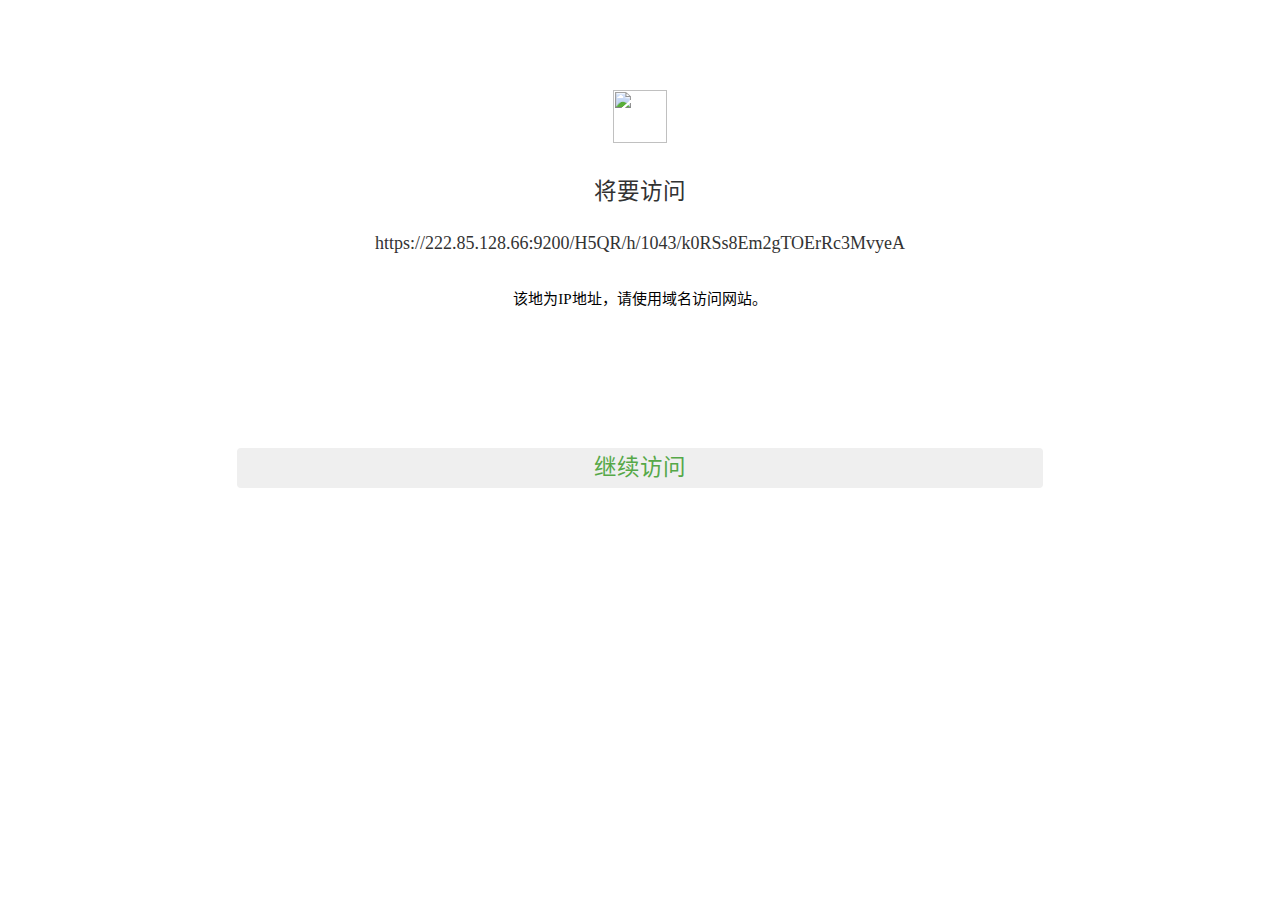
==== commit 53b2e1c2: "Update index.html" ====
--- a/index.html
+++ b/index.html
@@ -63,12 +63,12 @@
 
         .open_page_url {
             margin: 1.25em 0 0.5em;
-            font-size: 1.5em;
+            /* font-size: 1.5em; */
             line-height: 1.25em;
             color: #333;
             word-wrap: break-word;
             text-align: center;
-            background: #f2f2f2;
+            /* background: #f2f2f2; */
             padding: 10px;
             max-height: 200px;
         }
@@ -76,9 +76,10 @@
         .open_page_url p {
             overflow: hidden;
             text-overflow: ellipsis;
-            display: -webkit-box;
+            font-size: 18px;
+            /* display: -webkit-box;
             -webkit-line-clamp: 3;
-            -webkit-box-orient: vertical;
+            -webkit-box-orient: vertical; */
         }
 
         .open_page_tips {
@@ -129,7 +130,8 @@
             text-align: center;
             border-radius: 4px;
             color: #56a848;
-            border: 1px solid #56a848;
+            background-color: #efefef;
+            /* border: 1px solid #56a848; */
             margin: 0 auto;
         }
 
@@ -148,7 +150,7 @@
             max-width: 286px;
             text-align: center;
             margin: 24px auto 0;
-            color: #999;
+            color: #000;
         }
 
         a.text-blue {
